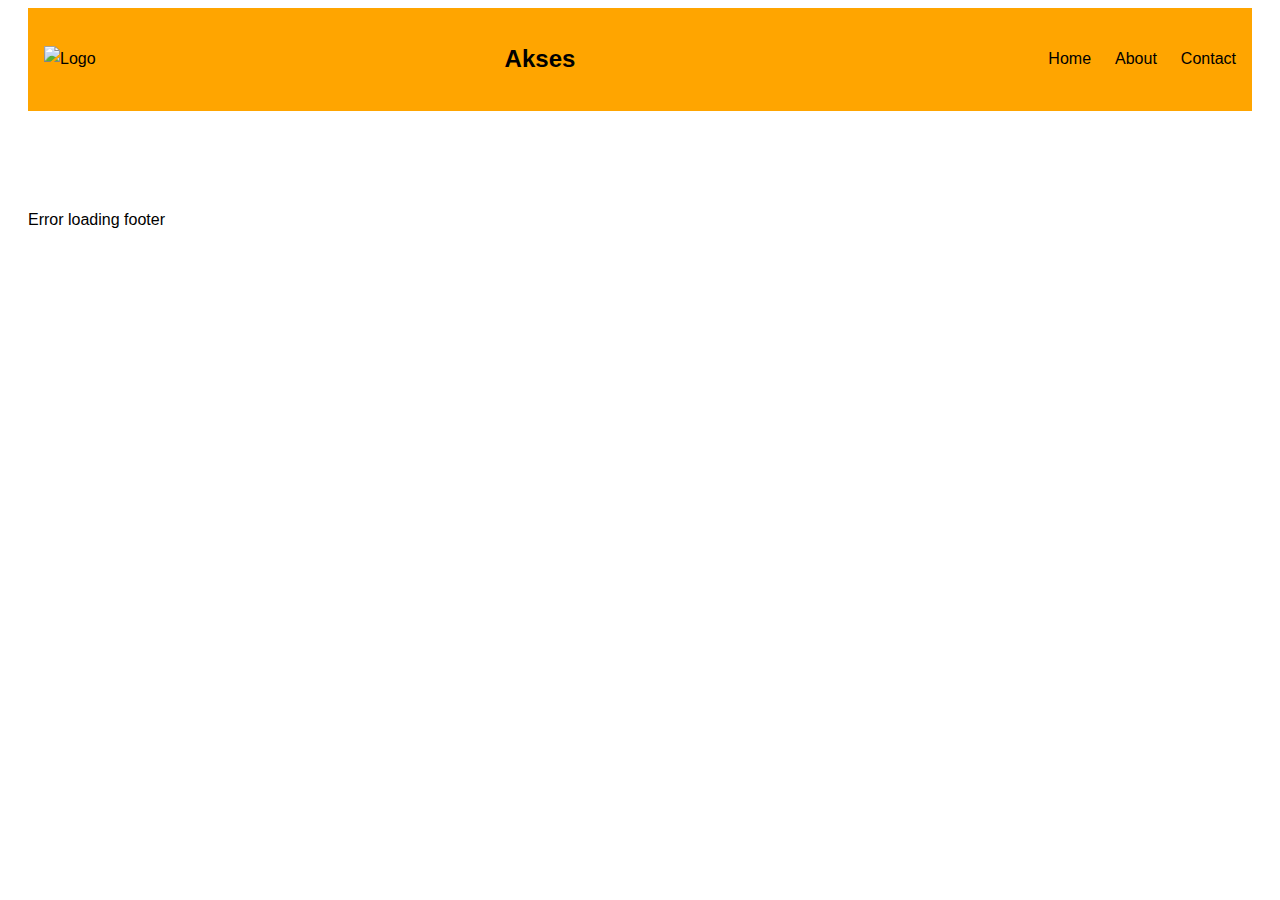
==== tool/index.html @ d74bdf32 "Create index.html" ====
<!DOCTYPE html>
<html lang="en">
<head>
  <meta charset="UTF-8">
  <meta name="viewport" content="width=device-width, initial-scale=1.0">
  <title>Akses</title>
  <link rel="stylesheet" href="../styles.css">
  <link rel="stylesheet" href="https://cdnjs.cloudflare.com/ajax/libs/font-awesome/5.15.4/css/all.min.css">
</head>
<body>
  <div id="header"></div>
  <div class="content">
    <div id="gallery-item" class="gallery-item"></div>
    <div id="pagination" class="pagination"></div>
  </div>
  <script>
   const POSTS_PER_PAGE = 8;

    function loadElement(url, elementId) {
      return fetch(url)
        .then(response => {
          if (!response.ok) throw new Error(`Error loading ${url}`);
          return response.text();
        })
        .then(html => {
          document.getElementById(elementId).innerHTML = html;
        })
        .catch(error => {
          console.error(error);
          document.getElementById(elementId).innerHTML = 
            `<div class="error">Error loading ${elementId}</div>`;
        });
    }

    Promise.all([
      loadElement('../header.html', 'header'),
      loadElement('../footer.html', 'footer'),
      fetch('posts.json').then(response => response.json())
    ]).then(([_, __, posts]) => {
      document.getElementById('year').textContent = new Date().getFullYear();

      const currentPage = parseInt(new URLSearchParams(window.location.search).get('page')) || 1;
      const totalPages = Math.ceil(posts.length / POSTS_PER_PAGE);
      const startIndex = (currentPage - 1) * POSTS_PER_PAGE;
      const paginatedPosts = posts.slice(startIndex, startIndex + POSTS_PER_PAGE);

      const postList = document.getElementById('gallery-item');
      postList.innerHTML = paginatedPosts.map(post => `
         <div class="gallery-item">  
         <a href="${post.url}"><img src="${post.img}" alt="${post.alt}" loading="lazy"></a>
         </div>
      `).join('');

      const pagination = document.getElementById('pagination');
      pagination.innerHTML = `
        <button onclick="changePage(${currentPage - 1})" ${currentPage === 1 ? 'disabled' : ''}>Newer</button>
        ${Array.from({length: totalPages}, (_, i) => i + 1).map(page => `
          <button onclick="changePage(${page})" ${currentPage === page ? 'class="active"' : ''}>${page}</button>
        `).join('')}
        <button onclick="changePage(${currentPage + 1})" ${currentPage === totalPages ? 'disabled' : ''}>Older</button>
      `;
    }).catch(error => console.error(error));

    window.changePage = (page) => {
      const url = new URL(window.location);
      url.searchParams.set('page', page);
      window.history.pushState({}, '', url);
      location.reload();
    };
</script>
<div id="footer"></div>
</body>
</html>
---- styles.css ----
<!-- styles.css -->
* { margin: 0; padding: 0; box-sizing: border-box; }

body {
  font-family: Arial, sans-serif;
  line-height: 1.6;
  padding: 0 20px;
}

.navbar {
  position: relative; /* Added for mobile menu positioning */
  display: flex;
  justify-content: space-between;
  align-items: center;
  padding: 1rem;
  background: #FFA500;
  color:black;
}

.logo img { height: 50px; }

.site-info h1 { font-size: 1.5rem; }
.site-info p { font-size: 0.9rem; margin-top: 0.25rem; }

.hamburger {
  display: none;
  font-size: 1.5rem;
  cursor: pointer;
}

.nav-links {
  display: flex;
  list-style: none;
}

.nav-links li { margin-left: 1.5rem; }
.nav-links a { color: black; text-decoration: none; }

#menu-toggle { display: none; }

@media (max-width: 768px) {
  .hamburger { display: block; }
  .nav-links {
    display: none;
    flex-direction: column;
    width: 100%;
    background:#FFA500;
    position: absolute;
    top: 100%;
    left: 0;
    z-index: 1000; /* Added for menu visibility */
  }
  #menu-toggle:checked ~ .nav-links { 
    display: flex; 
    position: absolute;
    width: 100%;
  }
}

footer {
  background: #4169E1;
  color: white;
  text-align: center;
  padding: 1rem;
  margin-top: 2rem;
}

footer a {
  color: white;
}

.footer-content {
  display: flex;
  justify-content: space-between;
  align-items: center;
  flex-wrap: wrap;
}

.social-media a {
  color: white;
  margin: 0 0.5rem;
  font-size: 1.2rem;
}

@media (max-width: 768px) {
  .footer-content { flex-direction: column; }
  .social-media { margin-top: 1rem; }
}

.content {
  max-width: 800px;
  margin: 2rem auto;
  padding: 0 20px;
}
.content h1, h2, h3 {
  text-align: center;
}
.content img {
  width: 100%;
  height: auto;
}

}
.post-list { margin-top: 2rem; }
.post-item { margin-bottom: 2rem; }


.gallery-item {
  display: grid;
  grid-gap: 10px;
  grid-template-columns: repeat(auto-fit, minmax(150px, 1fr));
}

.gallery-item img {
  width: 100%;
}


/* Added to styles.css */
.pagination {
  display: flex;
  justify-content: center;
  gap: 10px;
  margin: 2rem 0;
}

.pagination button {
  background: #333;
  color: white;
  border: none;
  padding: 0.5rem 1rem;
  cursor: pointer;
}

.pagination button.active {
  background: #555;
}

.pagination button:disabled {
  background: #999;
  cursor: not-allowed;
}
/* @group Tables */

table {
	margin: .75rem 0;
	padding: 0;
	
	border-collapse: collapse;
}
table tr {
	margin: 0;
	padding: 0;
	
	border-top: 1px solid #ccc;
	background-color: #fff;
}
	table tr:nth-child(2n) {
		background-color: #f8f8f8;
	}

table tr th {
	margin: 0;
	padding: .35em .75em;
	
	font-weight: bold;
	text-align: left;
	
	border: 1px solid #ccc;
}

table tr td {
	margin: 0;
	padding: .35em .75em;
	
	text-align: left;
	
	border: 1px solid #ccc;
}

table tr th :first-child, table tr td :first-child { margin-top: 0; }
table tr th :last-child, table tr td :last-child { margin-bottom: 0; }
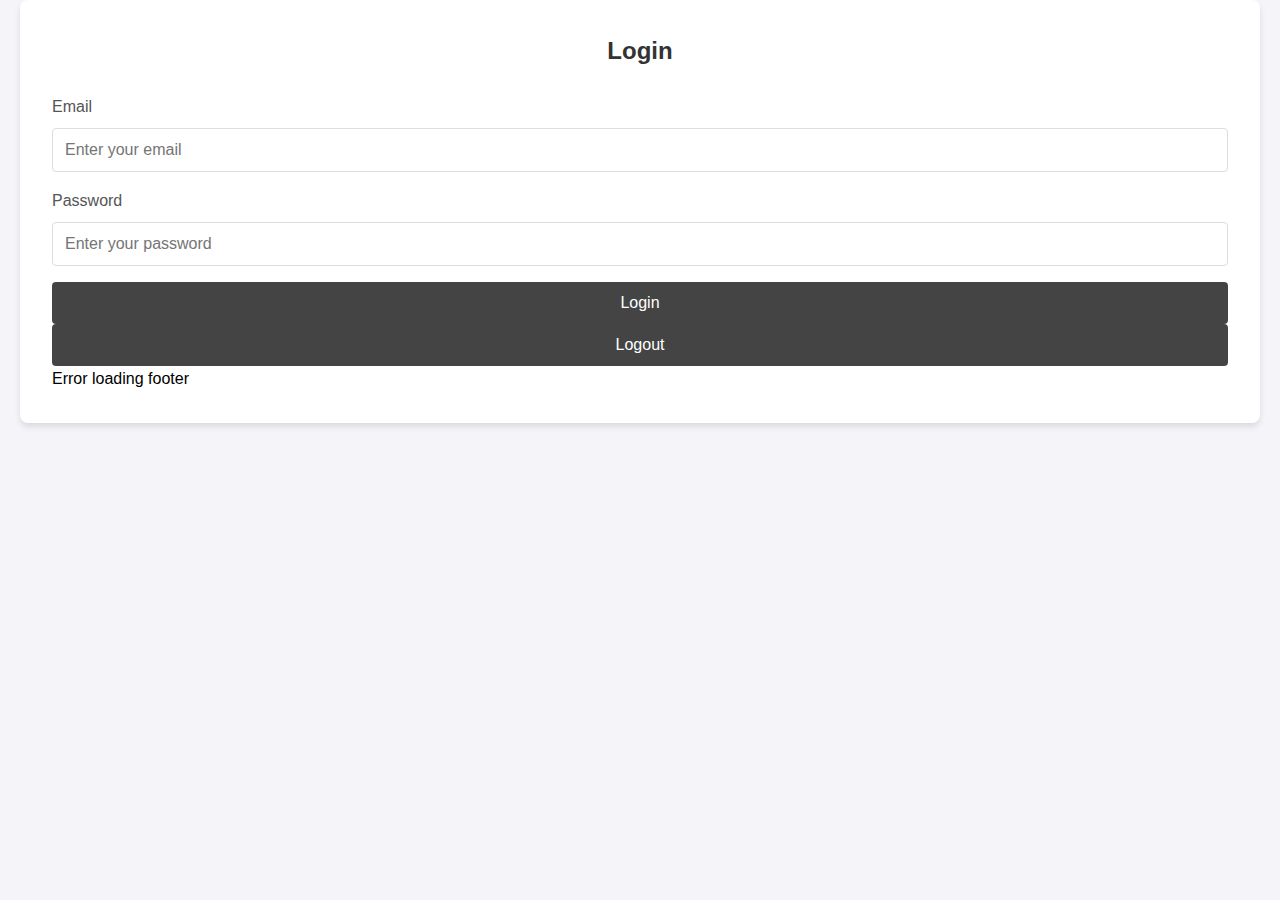
==== commit 6388828b: "Update index.html" ====
--- a/tool/index.html
+++ b/tool/index.html
@@ -5,14 +5,36 @@
   <meta name="viewport" content="width=device-width, initial-scale=1.0">
   <title>Akses</title>
   <link rel="stylesheet" href="../styles.css">
+   <link rel="stylesheet" href="../log.css">
   <link rel="stylesheet" href="https://cdnjs.cloudflare.com/ajax/libs/font-awesome/5.15.4/css/all.min.css">
 </head>
 <body>
-  <div id="header"></div>
-  <div class="content">
+   <div class="login-container">
+    <!-- Login Form -->
+    <form id="loginForm" class="login-form">
+      <h2>Login</h2>
+      <div class="input-group">
+        <label for="email">Email</label>
+        <input type="email" id="email" name="email" placeholder="Enter your email" required>
+      </div>
+      <div class="input-group">
+        <label for="password">Password</label>
+        <input type="password" id="password" name="password" placeholder="Enter your password" required>
+      </div>
+      <button type="submit" class="btn">Login</button>
+      <p id="error-message" class="error-message"></p>
+    </form>
+
+ <div id="content" class="content" style="display: none;">
+   <div id="header"></div>
+    <div class="content">
     <div id="gallery-item" class="gallery-item"></div>
     <div id="pagination" class="pagination"></div>
   </div>
+   </div>
+      <button id="logoutBtn" class="btn"><span id="expiryDate"></span> Logout</button>
+        <div id="footer"></div>
+     </div>
   <script>
    const POSTS_PER_PAGE = 8;
 
@@ -68,6 +90,6 @@
       location.reload();
     };
 </script>
-<div id="footer"></div>
+<script src="../log.js"></script>
 </body>
 </html>
--- a/log.css
+++ b/log.css
@@ -0,0 +1,85 @@
+* {
+  margin: 0;
+  padding: 0;
+  box-sizing: border-box;
+}
+
+body {
+  font-family: Arial, sans-serif;
+  background-color: #f4f4f9; 
+}
+
+.login-container {
+  background: #fff;
+  padding: 2rem;
+  border-radius: 8px;
+  box-shadow: 0 4px 6px rgba(0, 0, 0, 0.1);
+  width: 100%;
+ 
+}
+
+.login-form h2,
+.content h2 {
+  margin-bottom: 1.5rem;
+  color: #333;
+}
+
+.content h6 {
+ text-align: center;
+}
+
+.input-group {
+  margin-bottom: 1rem;
+}
+
+.input-group label {
+  display: block;
+  margin-bottom: 0.5rem;
+  color: #555;
+  text-align: left;
+}
+
+.input-group input {
+  width: 100%;
+  padding: 0.75rem;
+  border: 1px solid #ddd;
+  border-radius: 4px;
+  font-size: 1rem;
+}
+
+.input-group input:focus {
+  border-color: #007bff;
+  outline: none;
+}
+
+.btn {
+  width: 100%;
+  padding: 0.75rem;
+  background-color: #444;;
+  color: #fff;
+  border: none;
+  border-radius: 4px;
+  font-size: 1rem;
+  cursor: pointer;
+}
+
+.btn:hover {
+  background-color: #0056b3;
+}
+
+.error-message {
+  color: red;
+  text-align: center;
+  margin-top: 1rem;
+  display: none;
+}
+
+.content {
+  margin-top: 1rem;
+}
+
+@media (max-width: 600px) {
+  .login-container {
+    padding: 1.5rem;
+  }
+}
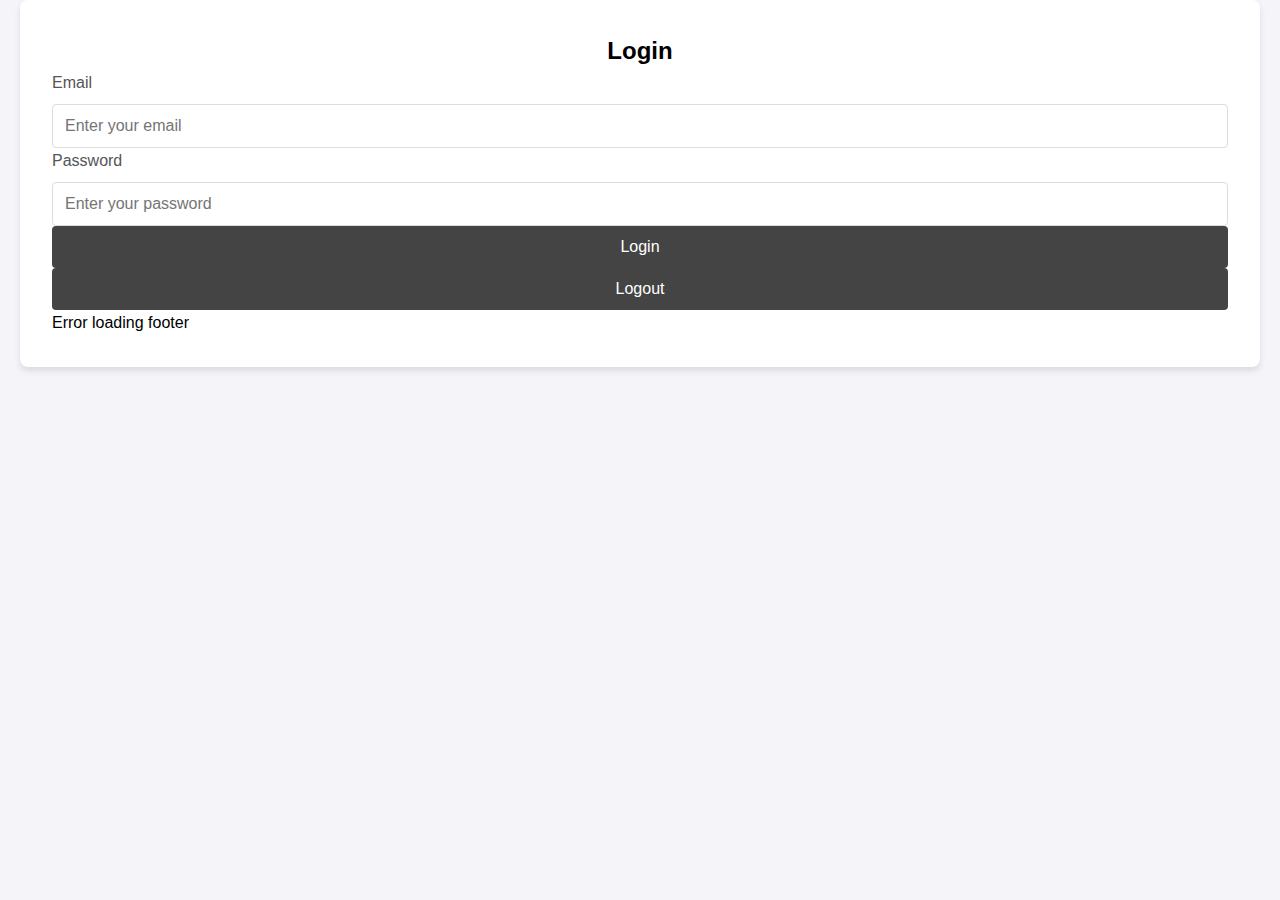
==== commit 8f490c83: "Update index.html" ====
--- a/tool/index.html
+++ b/tool/index.html
@@ -25,7 +25,7 @@
       <p id="error-message" class="error-message"></p>
     </form>
 
- <div id="content" class="content" style="display: none;">
+ <div id="content" class="container" style="display: none;">
    <div id="header"></div>
     <div class="content">
     <div id="gallery-item" class="gallery-item"></div>
--- a/log.css
+++ b/log.css
@@ -19,13 +19,8 @@
 }
 
 .login-form h2,
-.content h2 {
   margin-bottom: 1.5rem;
   color: #333;
-}
-
-.content h6 {
- text-align: center;
 }
 
 .input-group {
@@ -74,7 +69,7 @@
   display: none;
 }
 
-.content {
+.container {
   margin-top: 1rem;
 }
 
